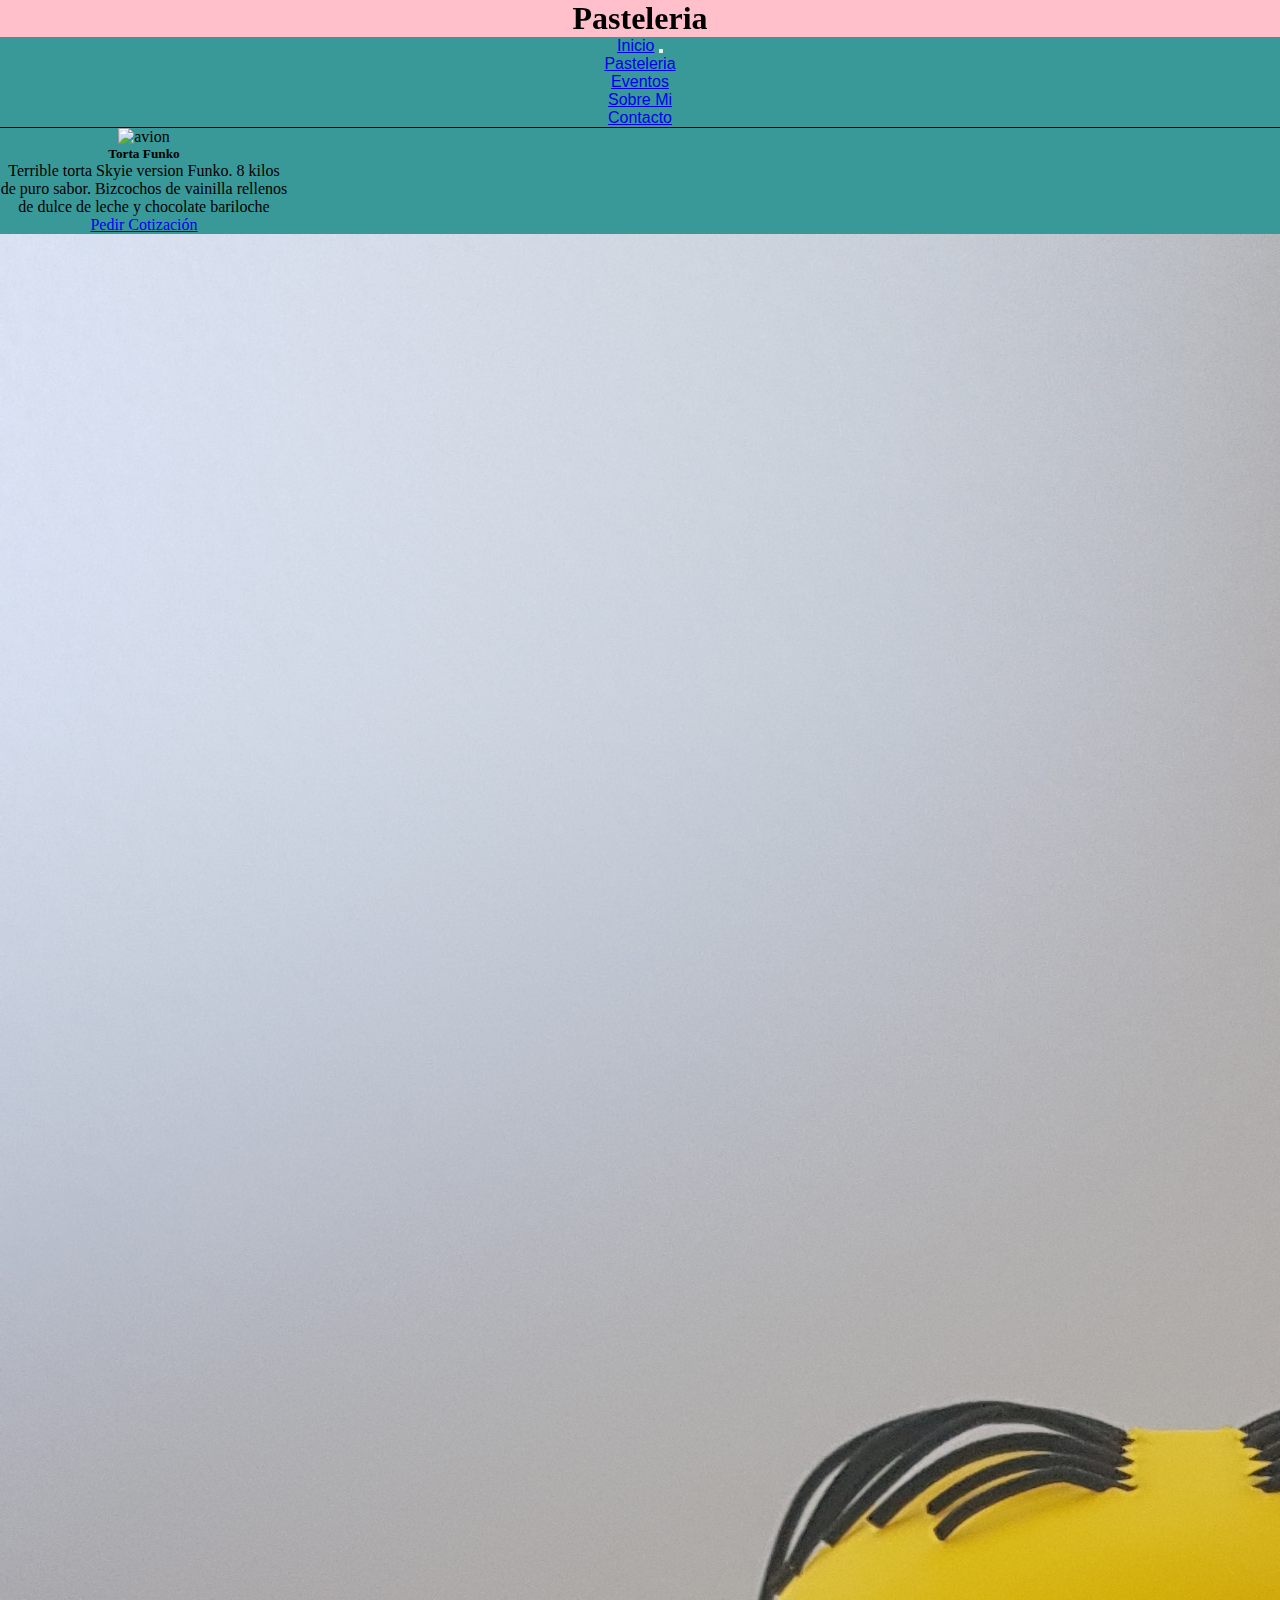
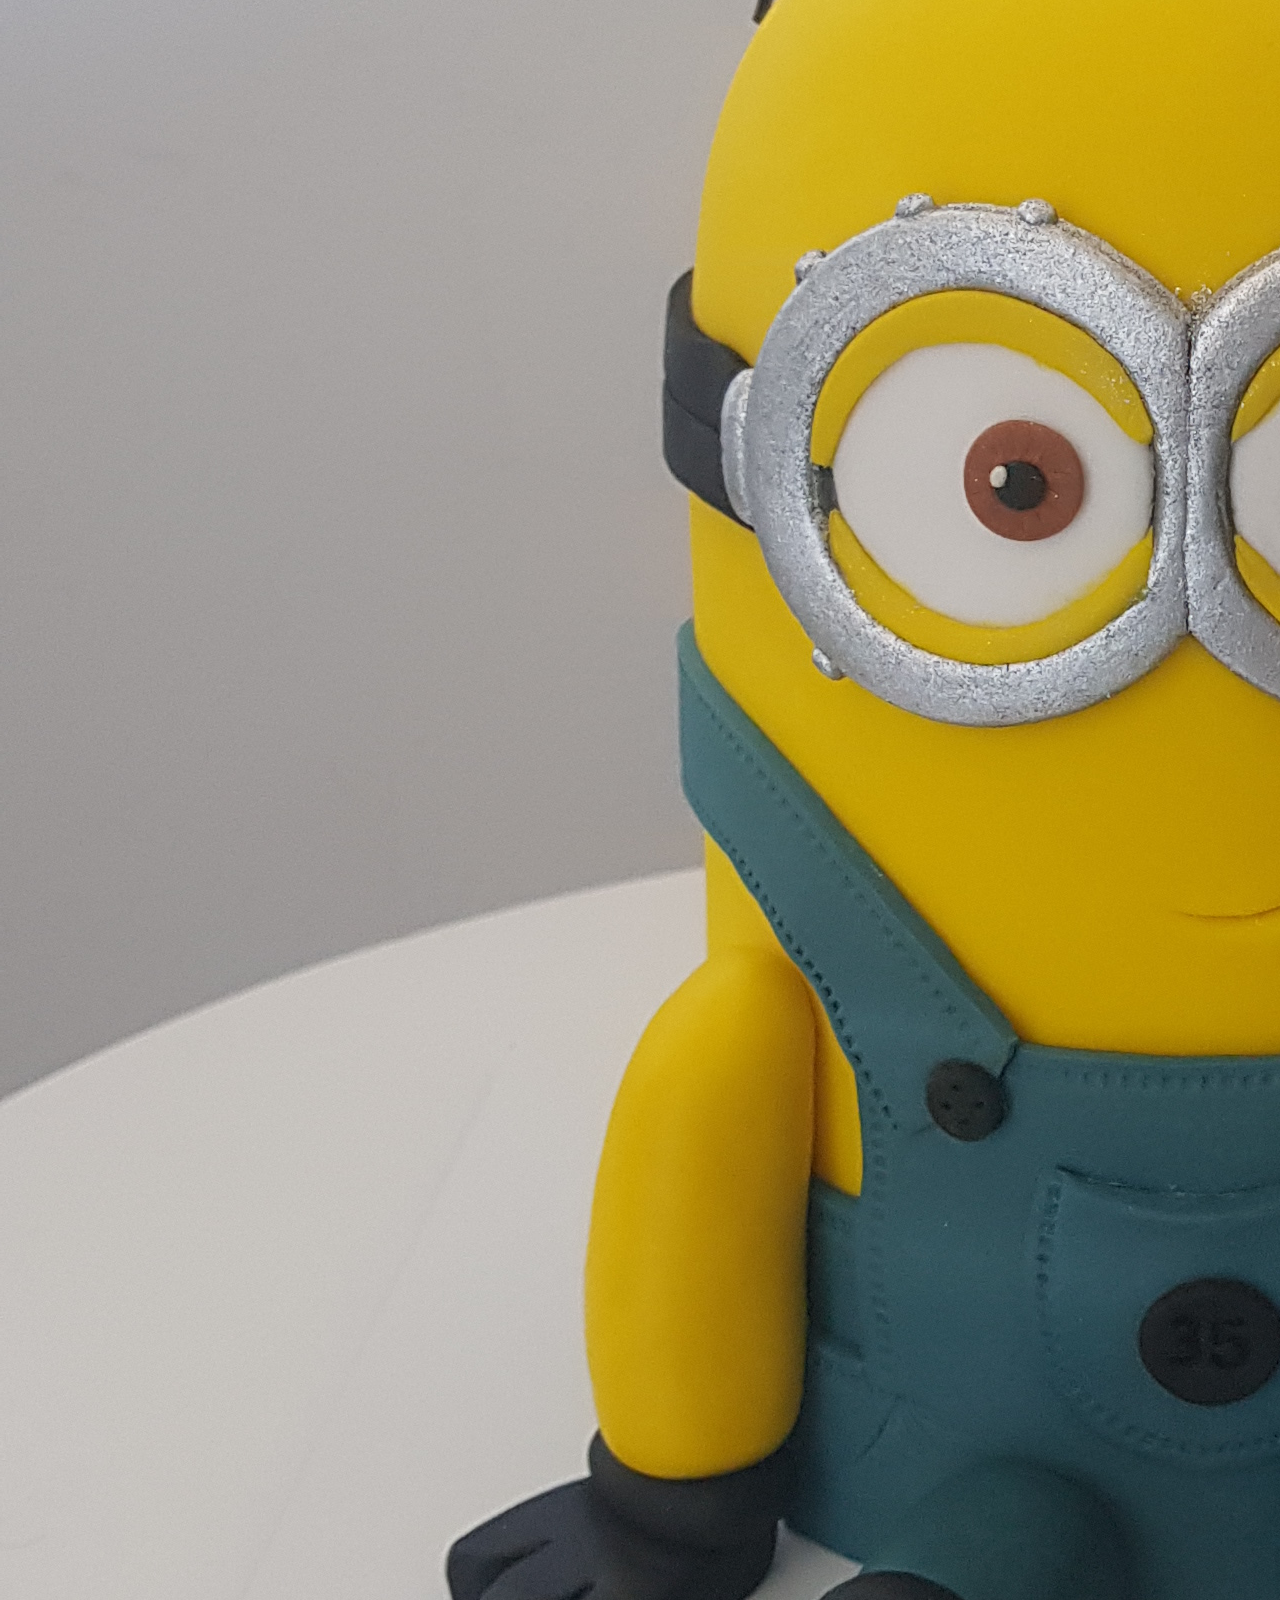
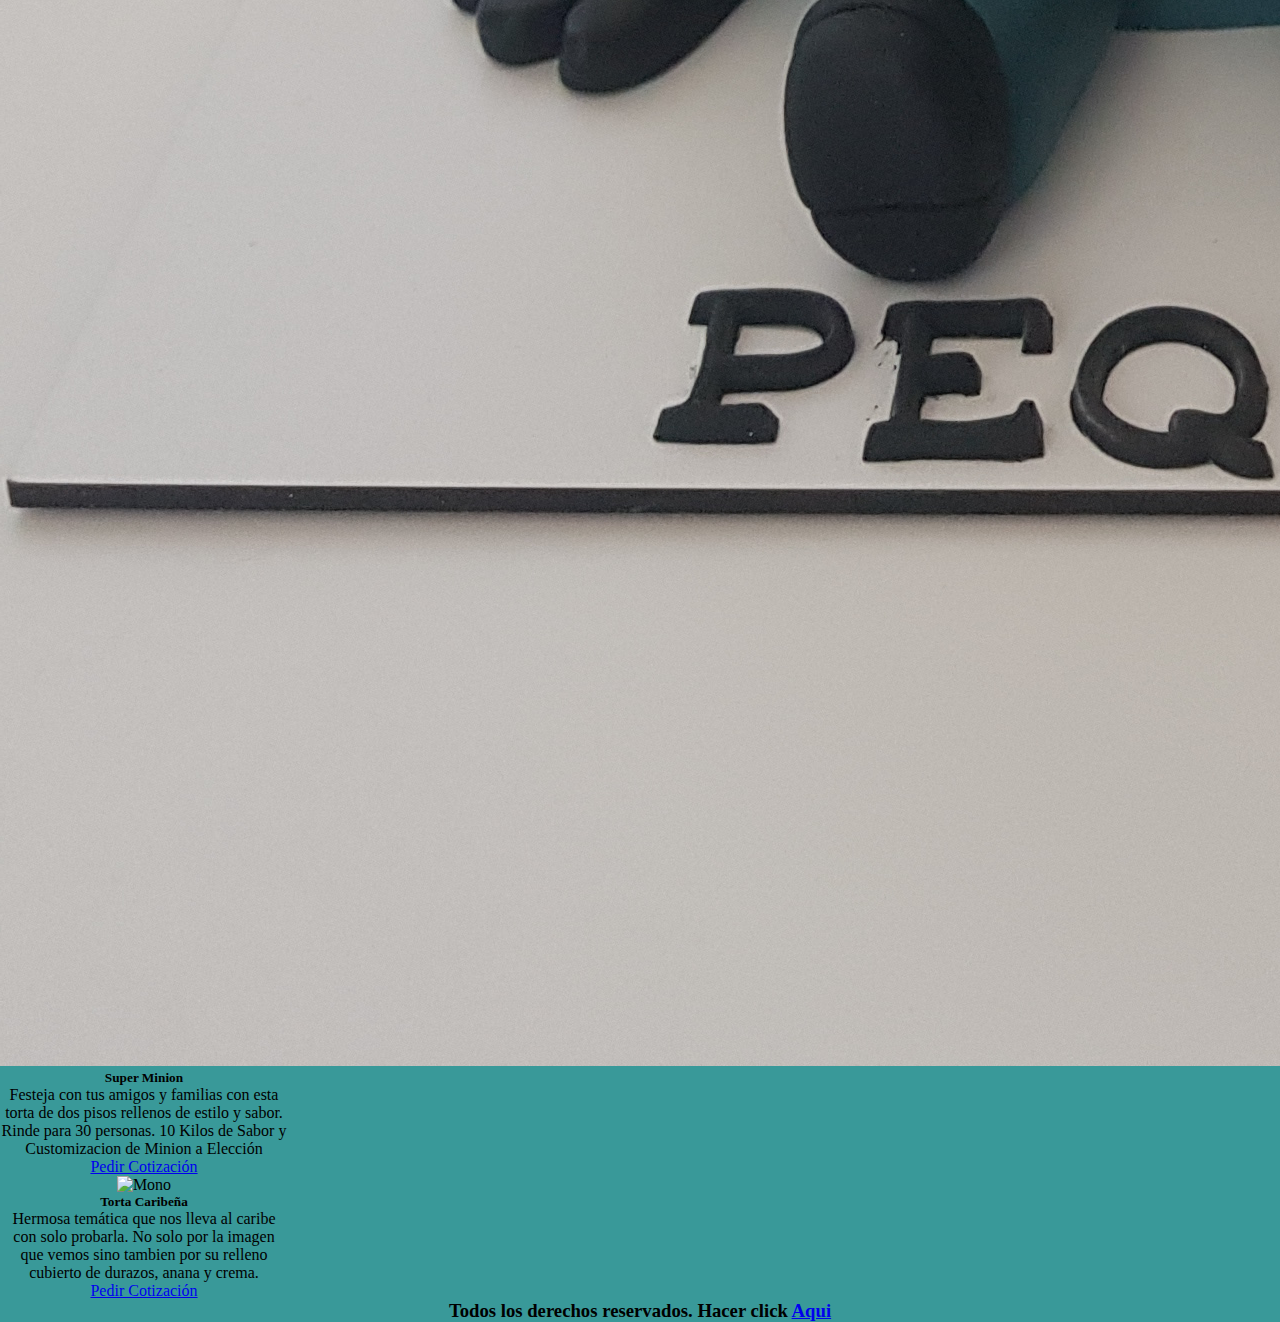
==== html/pasteleria.html @ 2a6f14bd "cambios con boostrap" ====
<!DOCTYPE html>
<html lang="es">
<head>
    <meta charset="UTF-8">
    <meta http-equiv="X-UA-Compatible" content="IE=edge">
    <meta name="viewport" content="width=device-width, initial-scale=1.0">
    <link rel="shortcut icon" href="../img/IMG-20220713-WA0018.jpg" type="image/x-icon">
    <link href="https://cdn.jsdelivr.net/npm/bootstrap@5.2.0/dist/css/bootstrap.min.css" rel="stylesheet" integrity="sha384-gH2yIJqKdNHPEq0n4Mqa/HGKIhSkIHeL5AyhkYV8i59U5AR6csBvApHHNl/vI1Bx" crossorigin="anonymous">
    <link rel="stylesheet" href="../css/style.css">
    <link href="https://unpkg.com/aos@2.3.1/dist/aos.css" rel="stylesheet">
    <title>Pasteleria</title>
</head> 
<body >
    
    <header>
        
        <h1 data-aos="fade-right">Pasteleria</h1> 
    </header>
   
    <div class="navegador">
        <nav class="navbar navbar-expand-lg ">
            <div class="container-fluid">
              <a class="navbar-brand" href="../index.html">Inicio</a>
              <button class="navbar-toggler" type="button" data-bs-toggle="collapse" data-bs-target="#navbarNav" aria-controls="navbarNav" aria-expanded="false" aria-label="Toggle navigation">
                <span class="navbar-toggler-icon"></span>
              </button>
              <div class="collapse navbar-collapse" id="navbarNav">
                <ul class="navbar-nav">
                  <li class="nav-item">
                    <a class="nav-link active" aria-current="page" href="pasteleria.html">Pasteleria</a>
                  </li>
                  <li class="nav-item">
                    <a class="nav-link" href="eventos.html">Eventos</a>
                  </li>
                  <li class="nav-item">
                    <a class="nav-link" href="sobremi.html">Sobre Mi</a>
                  </li>
                  <li class="nav-item">
                    <a class="nav-link" href="contacto.html" >Contacto</a>
                  </li>
                </ul>
              </div>
            </div>
          </div>
        </div>
          </nav>

   <section>
    
    <div class="row">
    <div class="col -xl-3 col-md -6 col-sm 12">
    <div class="card" style="width: 18rem;">
        <img src="../img/estefi/inCollage_20220125_130504444.jpg" class="card-img-top" alt="avion">
        <div class="card-body">
          <h5 class="card-title">Torta Funko</h5>
          <p class="card-text">Terrible torta Skyie version Funko. 8 kilos de puro sabor. Bizcochos de vainilla rellenos de dulce de leche y chocolate bariloche</p>
          <a href="contacto.html" class="btn btn-primary">Pedir Cotización</a>
        </div>
      </div>
    </div>
    
    <div class="col -xl-3 col-md -6 col-sm 12">
      <div class="card" style="width: 18rem;">
        <img src="../img/estefi/minion peque.jpg" class="card-img-top" alt="Minion">
        <div class="card-body">
          <h5 class="card-title">Super Minion</h5>
          <p class="card-text">Festeja con tus amigos y familias con esta torta de dos pisos rellenos de estilo y sabor. Rinde para 30 personas. 10 Kilos de Sabor y Customizacion de Minion a Elección</p>
          <a href="contacto.html" class="btn btn-primary">Pedir Cotización</a>
        </div>
      </div>
    </div>

    <div class="col -xl-3 col-md -6 col-sm 12">
      <div class="card" style="width: 18rem;">
        <img src="../img/estefi/20200823_144653.jpg" class="card-img-top" alt="Mono">
        <div class="card-body">
          <h5 class="card-title">Torta Caribeña</h5>
          <p class="card-text">Hermosa temática que nos lleva al caribe con solo probarla. No solo por la imagen que vemos sino tambien por su relleno cubierto de durazos, anana y crema. </p>
          <a href="contacto.html" class="btn btn-primary">Pedir Cotización</a>
        </div>
      </div>
    </div>
  </div>

   </section>
<footer>
    <h3>Todos los derechos reservados. Hacer click <a href="https://www.google.com.ar/"  target="_blank">Aqui</a></h3>
    
    </footer>

    <script src="https://unpkg.com/aos@2.3.1/dist/aos.js"></script>
    <script>
        AOS.init();
      </script>
      <!-- JavaScript Bundle with Popper -->
    <script src="https://cdn.jsdelivr.net/npm/bootstrap@5.2.0/dist/js/bootstrap.bundle.min.js" integrity="sha384-A3rJD856KowSb7dwlZdYEkO39Gagi7vIsF0jrRAoQmDKKtQBHUuLZ9AsSv4jD4Xa" crossorigin="anonymous"></script>
</body>


</html>
---- css/style.css ----
*{
    margin: 0px;
    padding: 0px;
    list-style: none;

}

header {
    background-color: pink;

}

.section {
    background-color: rgb(57, 153, 153);
}

body {
    text-align: center;
    background-color: rgb(57, 153, 153);
}

.logo {
    height: 250px;
    width: 250px;
    

}

.texto {
    padding-top: 10px;
    text-align: start;



}


.container-fluid {
    background-color:  rgb(57, 153, 153);
    text-align: center;
}




.imgcarousel {
    height: 300px;
    object-fit: cover;
    
    
}
    
   



.estefi {
    text-align: start;
    
}

.navegador {
    border-bottom: 1px solid black;
    font-family: 'Franklin Gothic Medium', 'Arial Narrow', Arial, sans-serif;
    
}
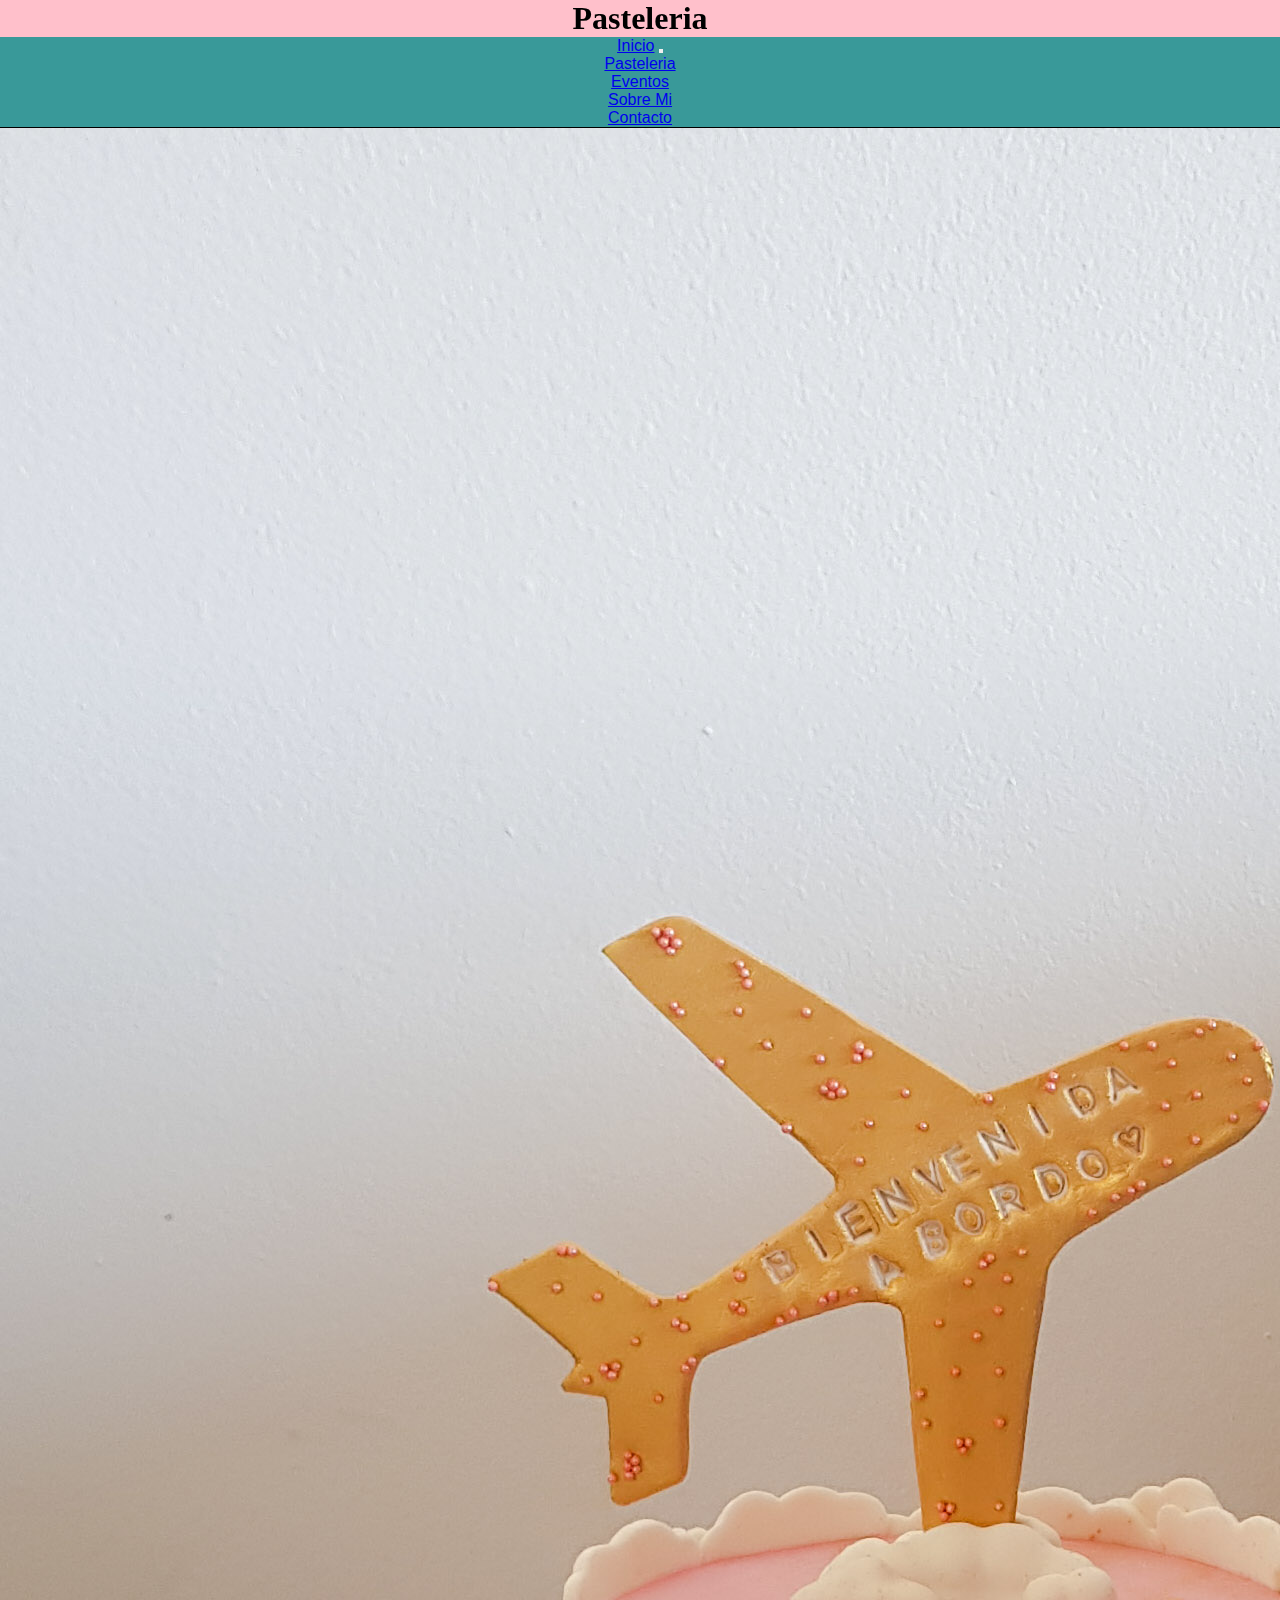
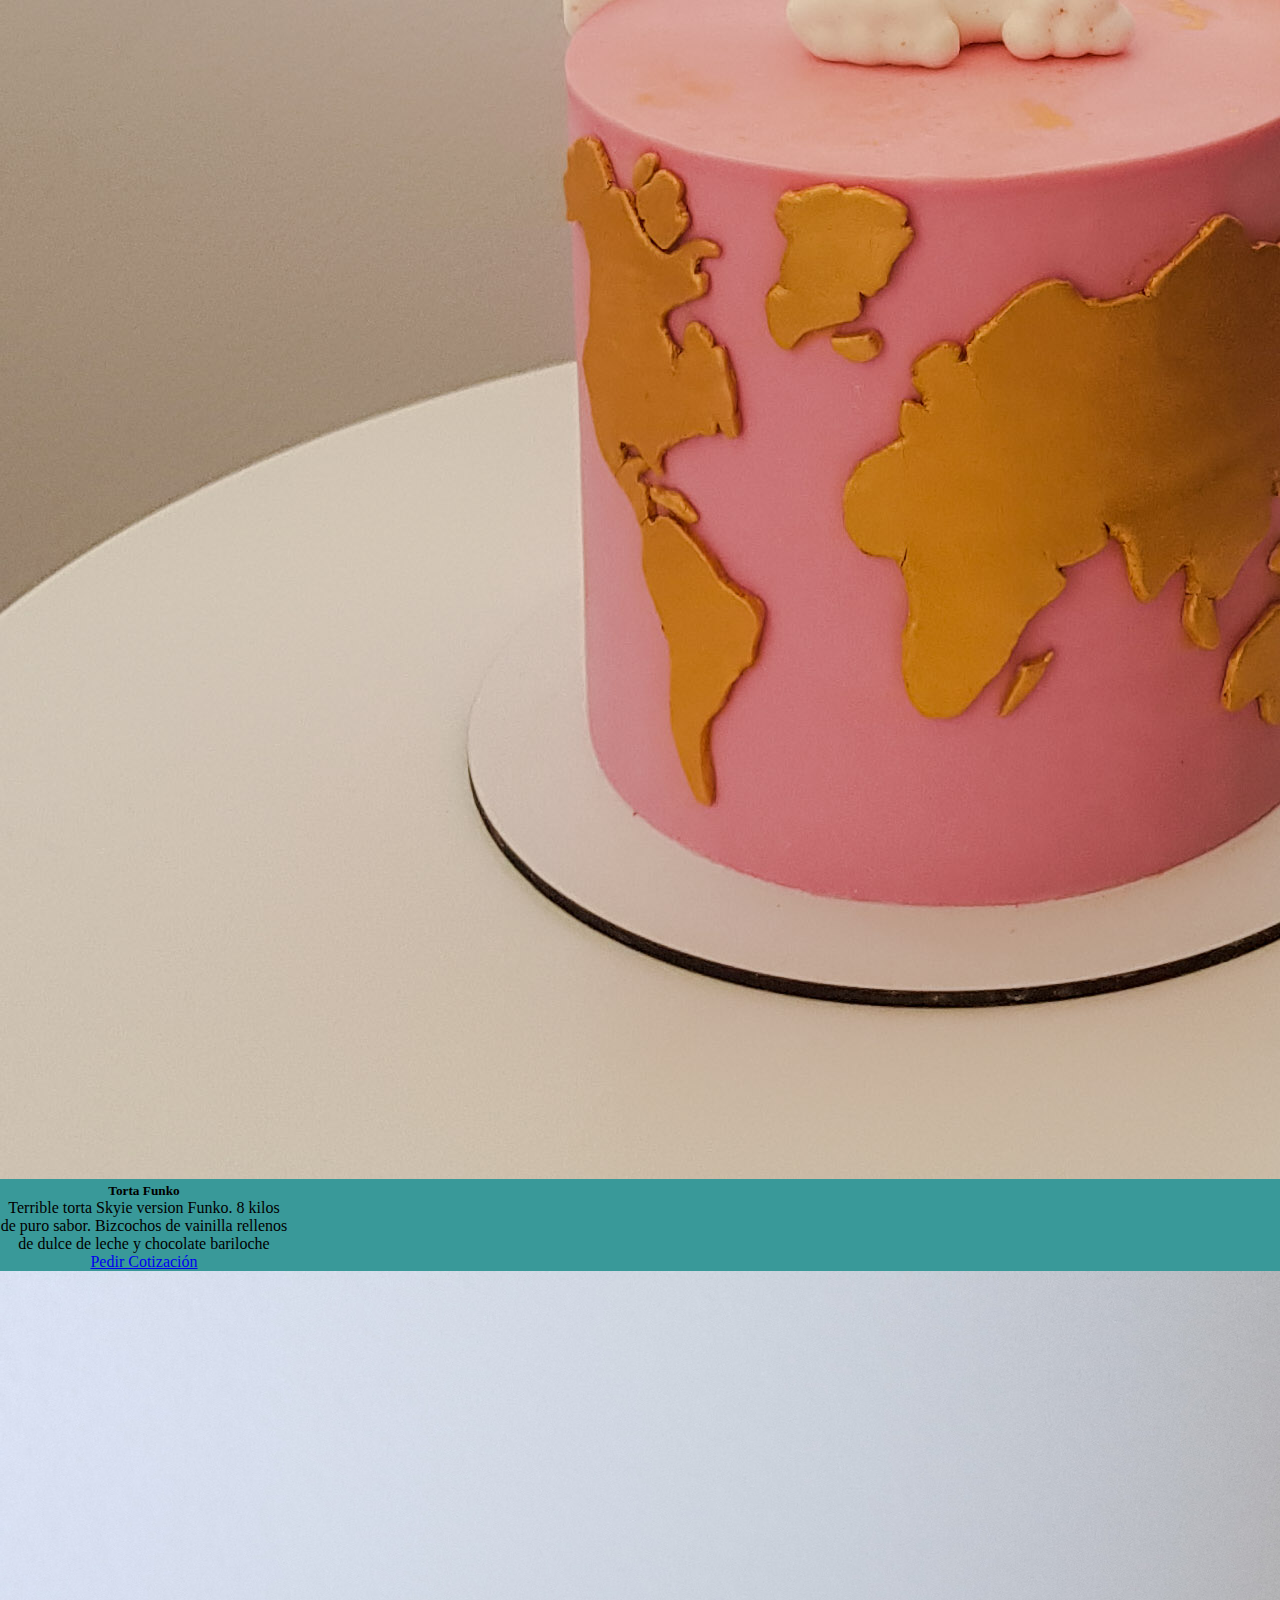
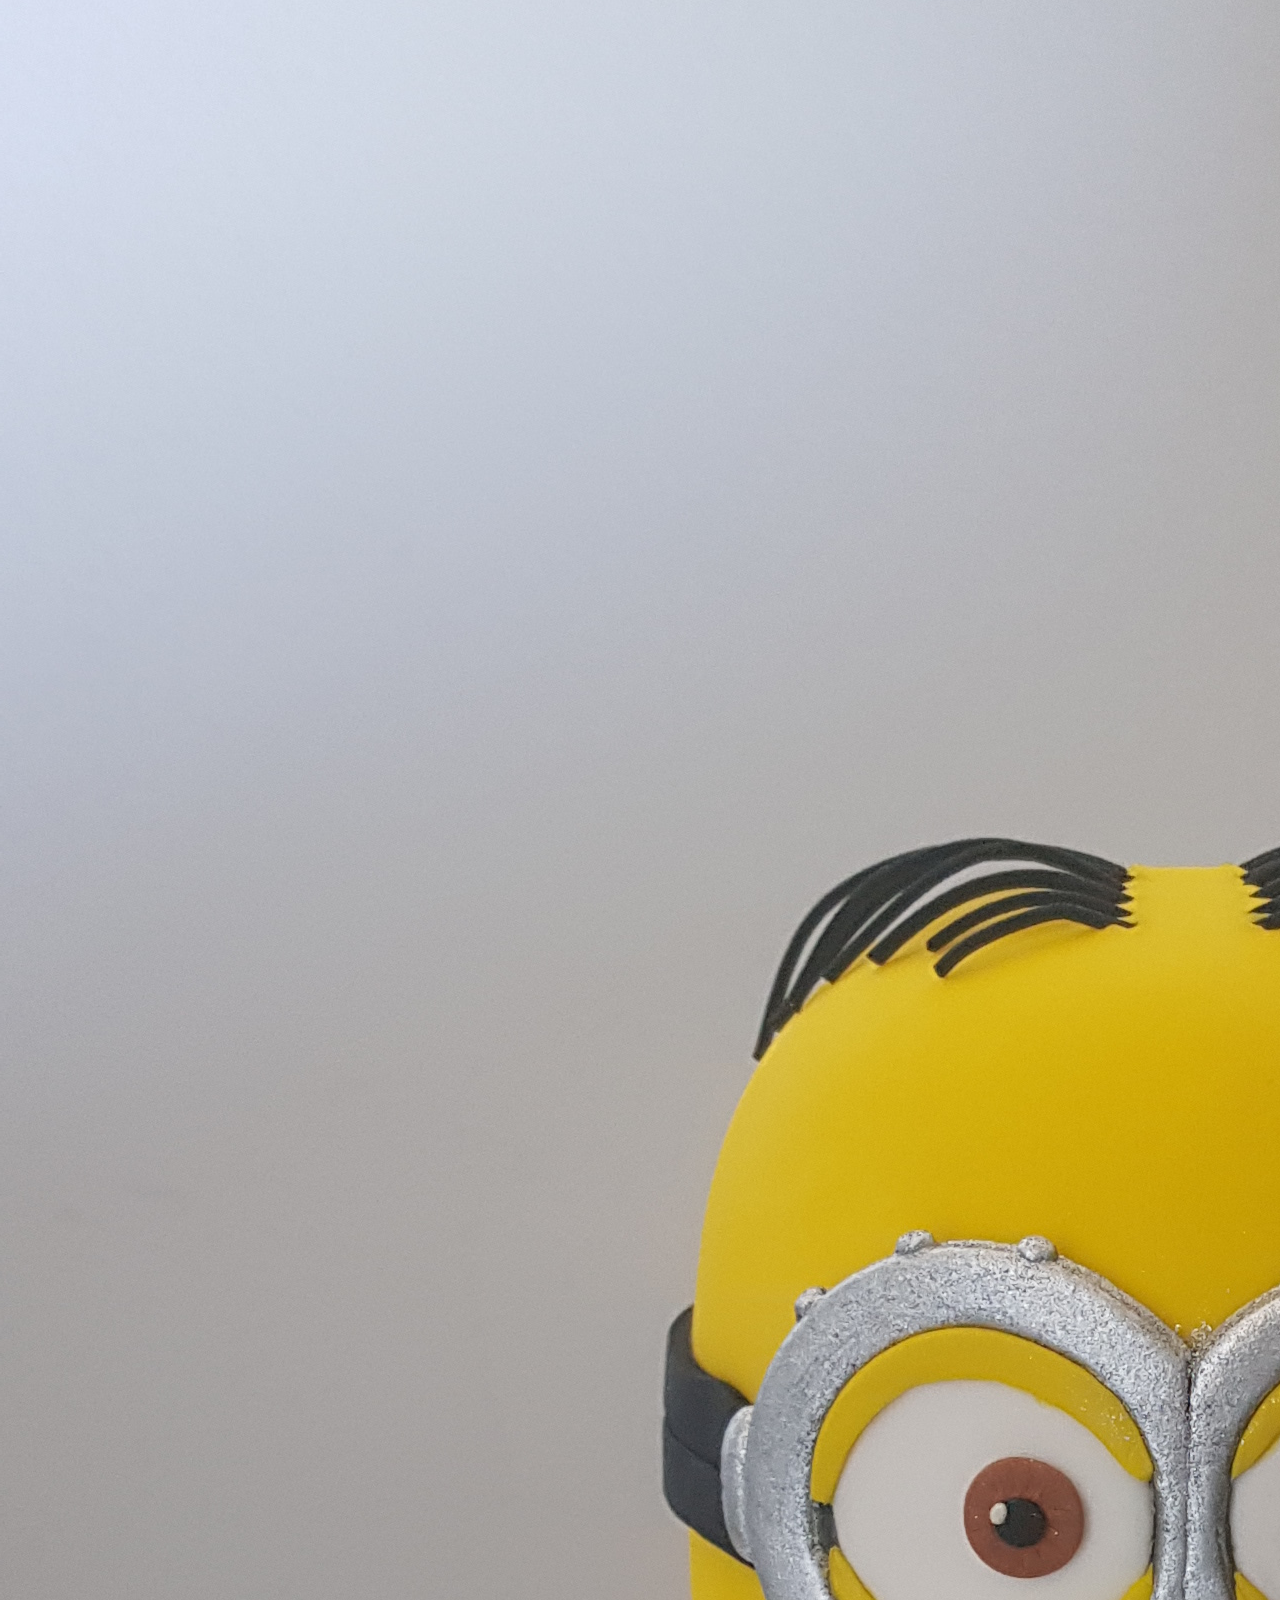
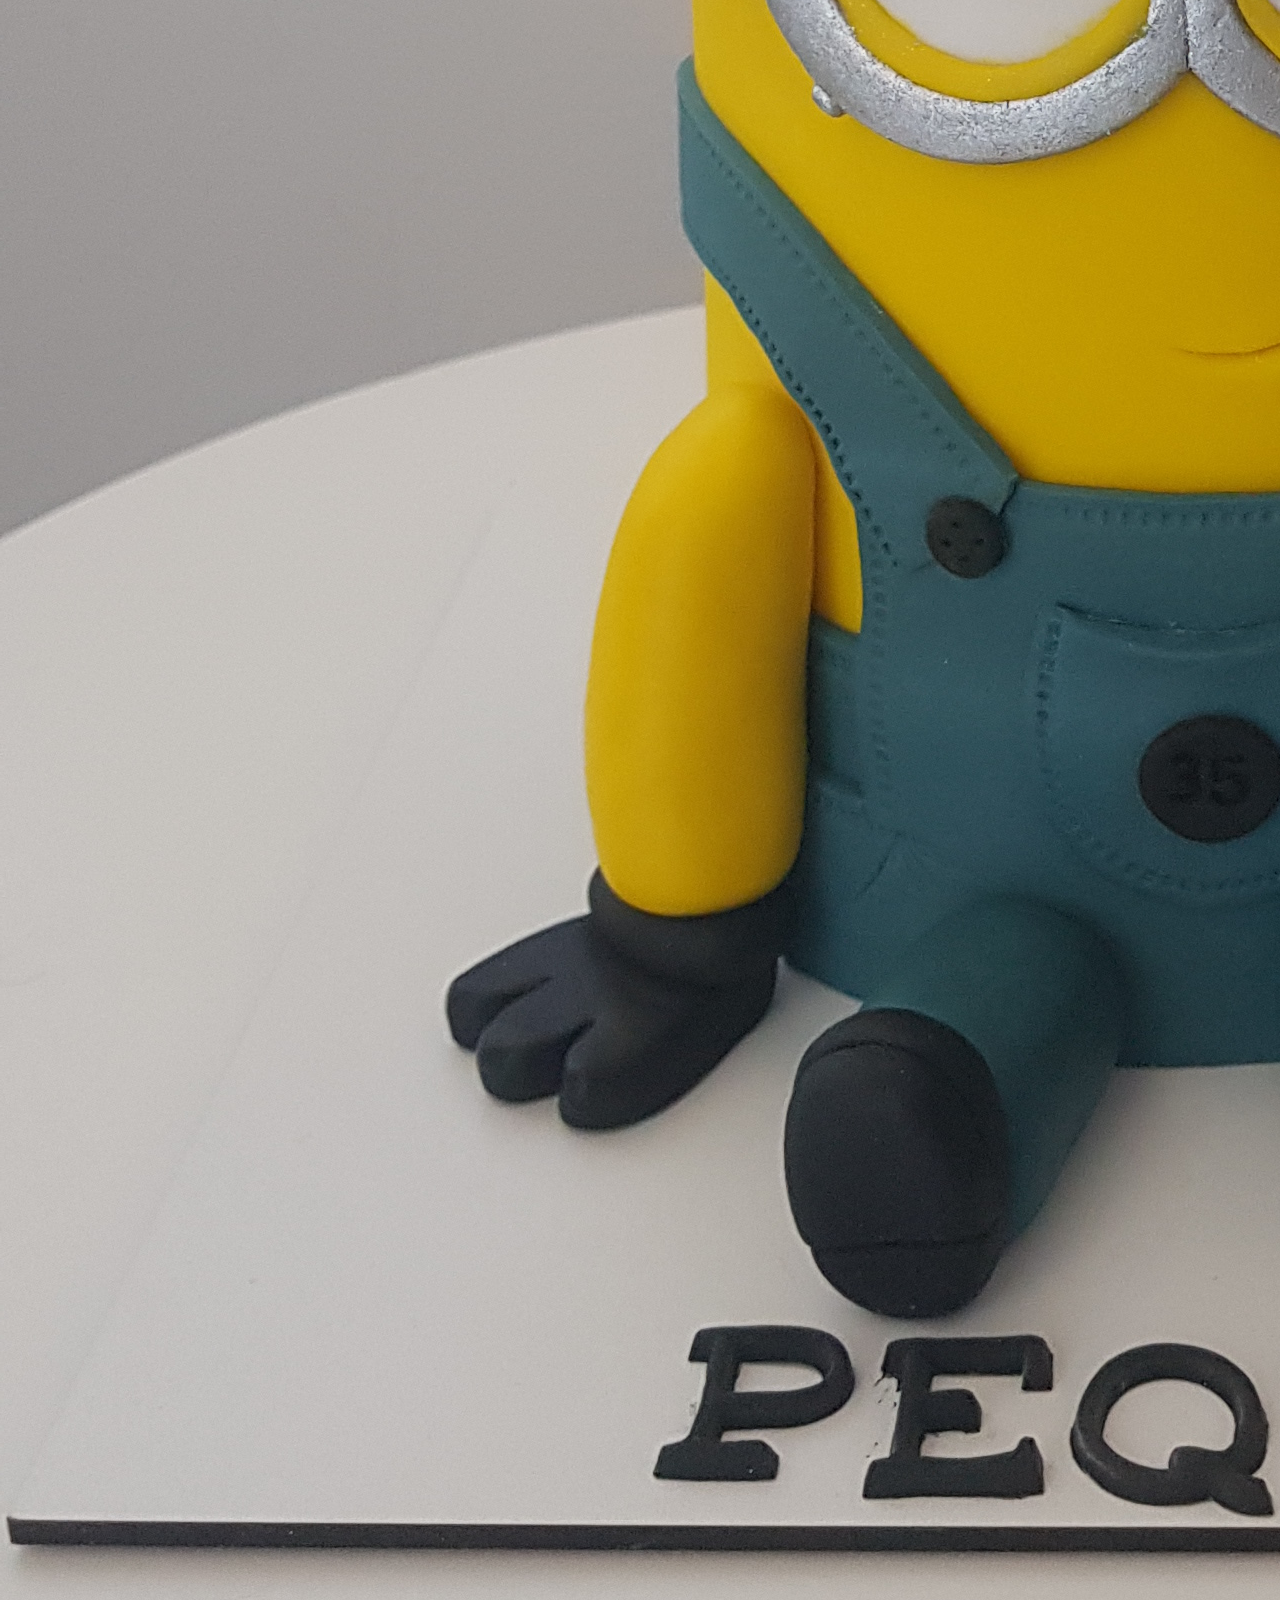
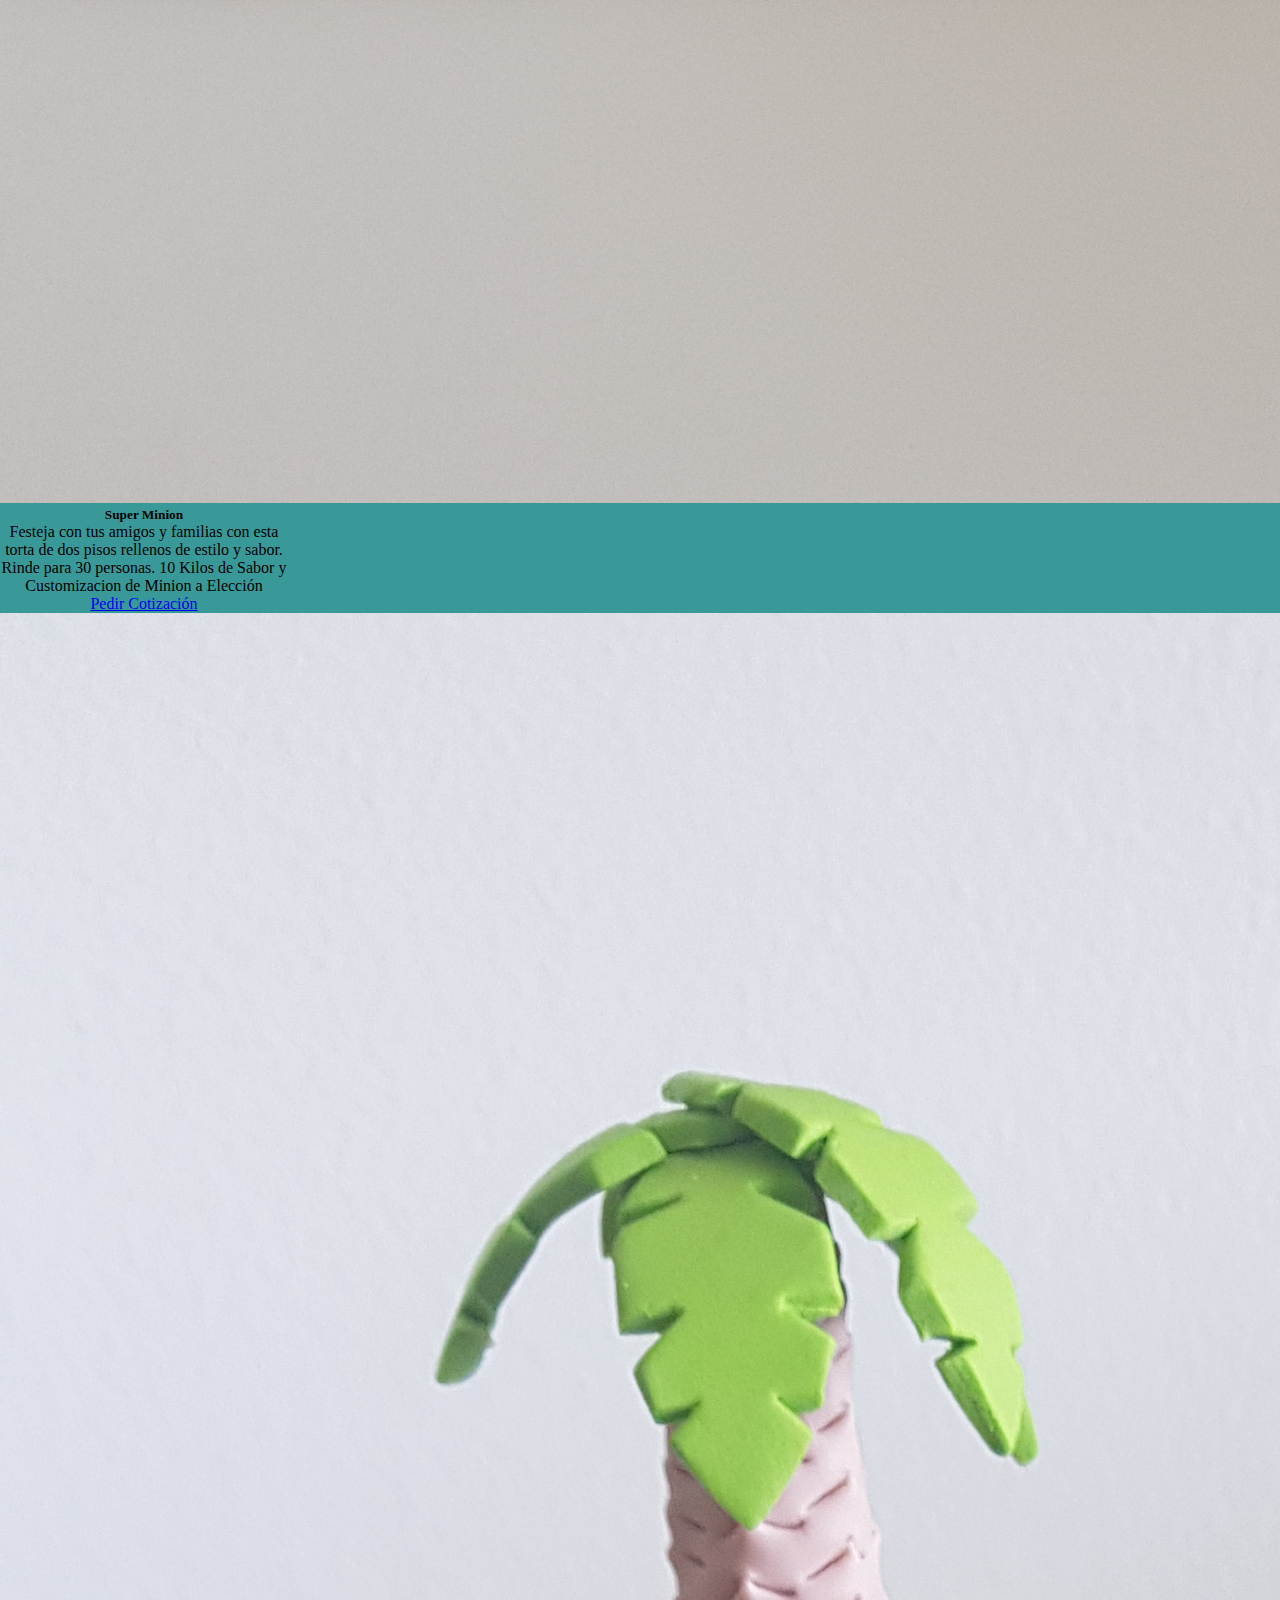
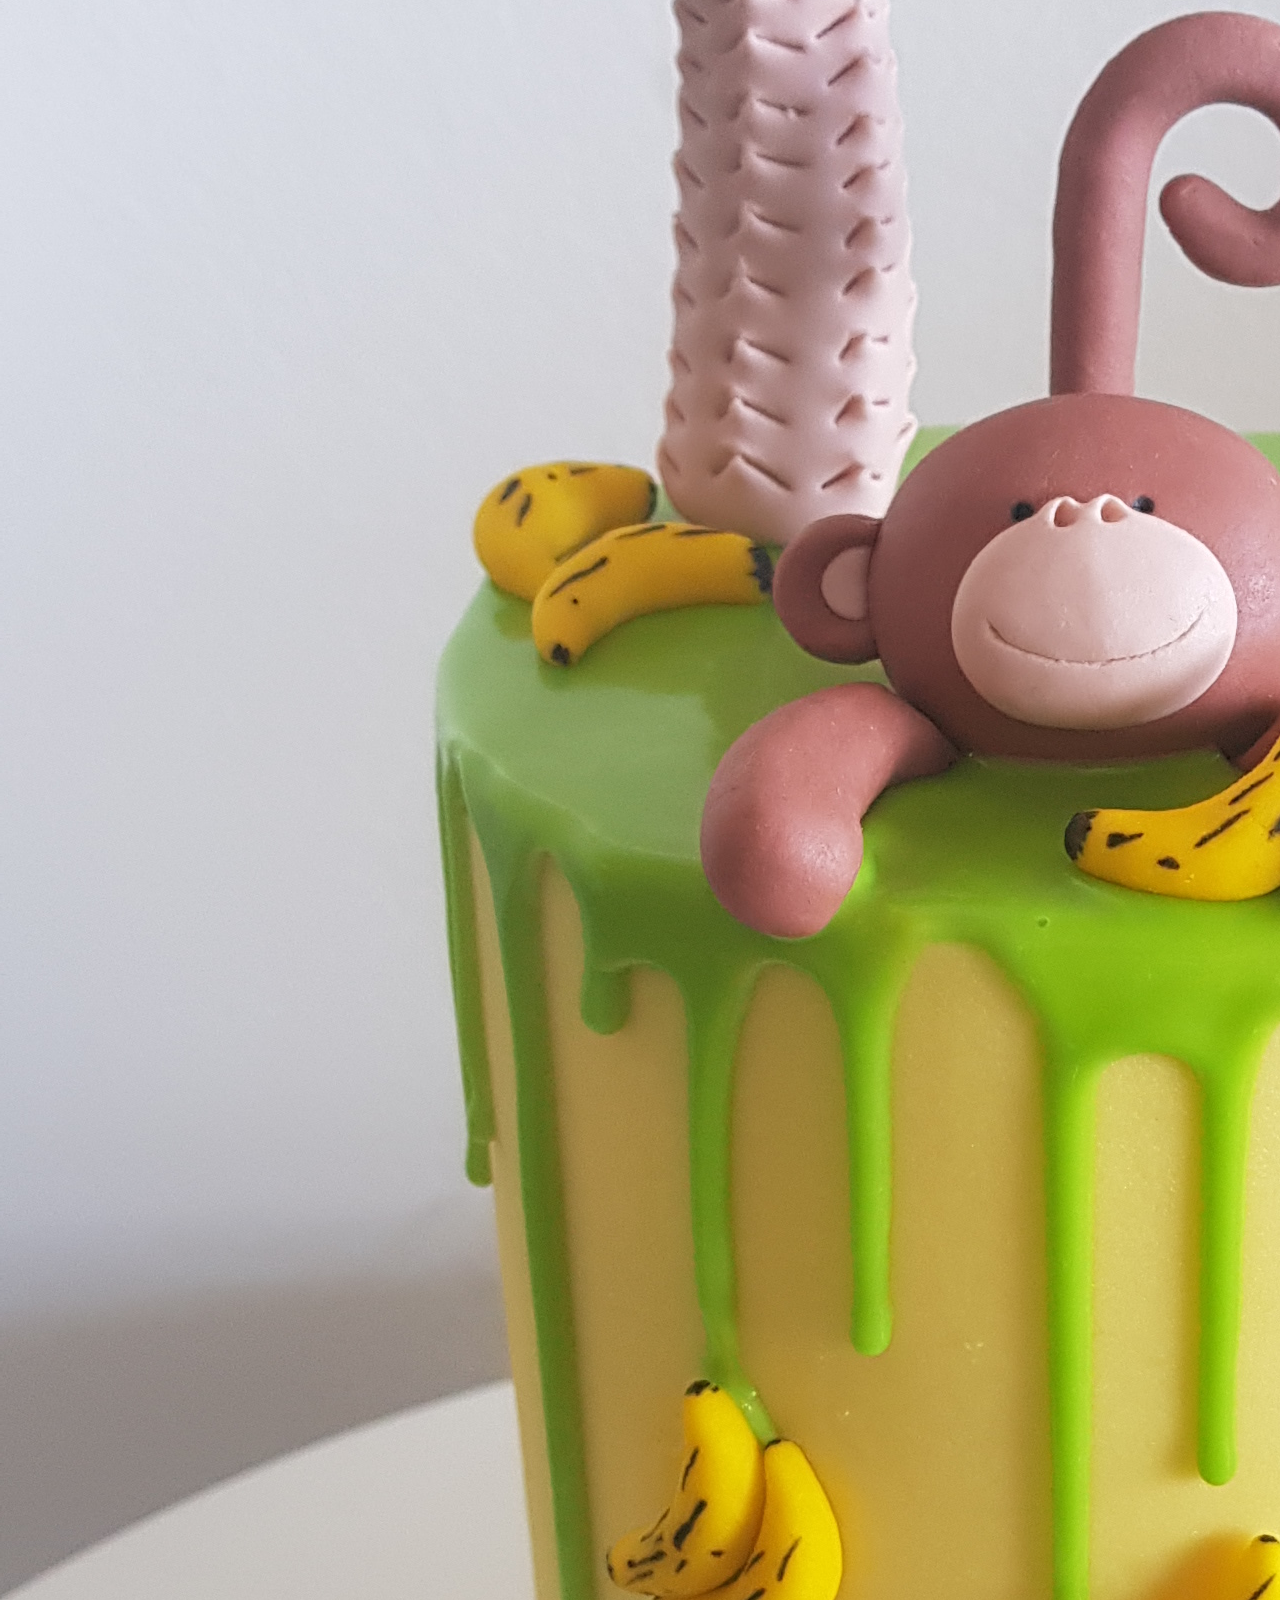
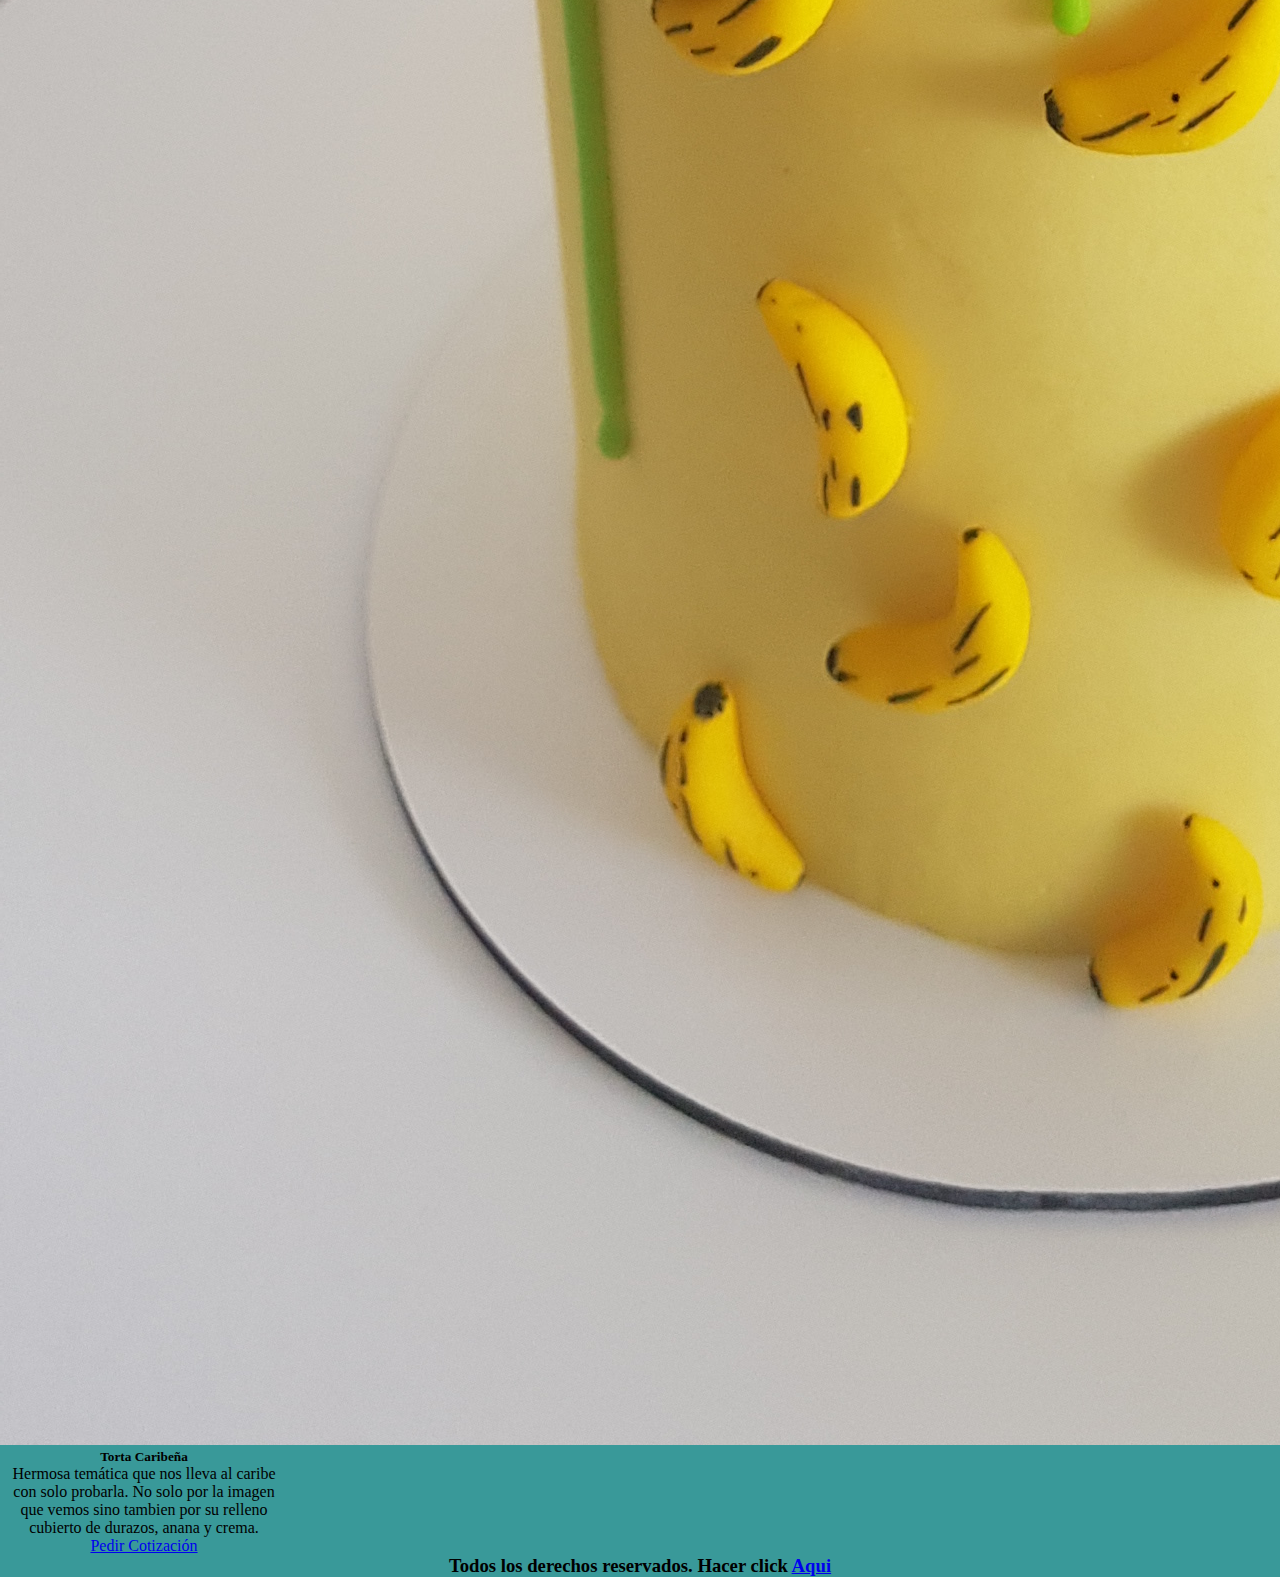
==== commit a4dd3431: "ultimos cambios con bootstrap" ====
--- a/html/pasteleria.html
+++ b/html/pasteleria.html
@@ -50,7 +50,7 @@
     <div class="row">
     <div class="col -xl-3 col-md -6 col-sm 12">
     <div class="card" style="width: 18rem;">
-        <img src="../img/estefi/inCollage_20220125_130504444.jpg" class="card-img-top" alt="avion">
+        <img src="../img/estefi/PSX_20210501_121026.jpg" class="card-img-top" alt="avion">
         <div class="card-body">
           <h5 class="card-title">Torta Funko</h5>
           <p class="card-text">Terrible torta Skyie version Funko. 8 kilos de puro sabor. Bizcochos de vainilla rellenos de dulce de leche y chocolate bariloche</p>
